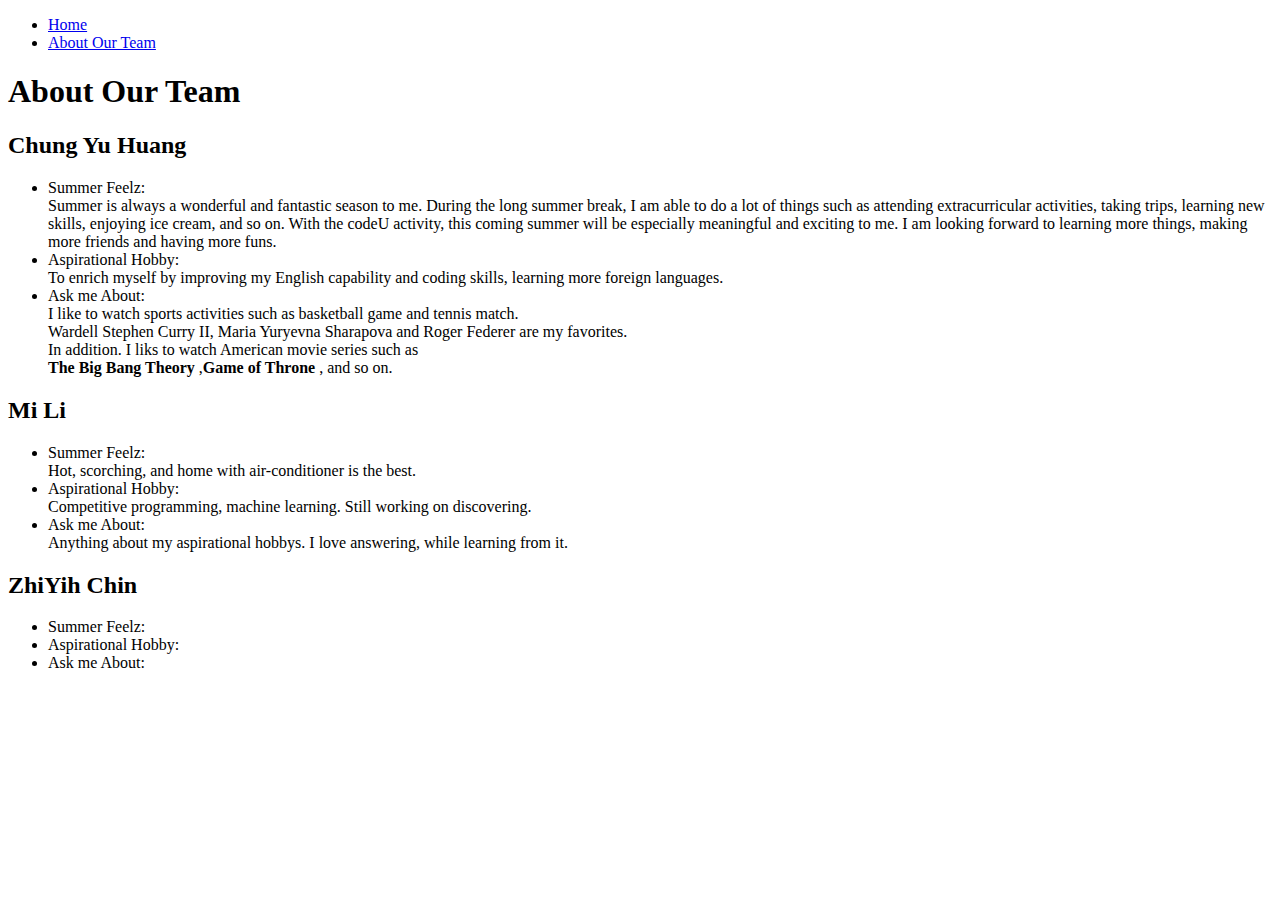
==== src/main/webapp/aboutus.html @ 2bdf4171 "resolve conflict" ====
<!--
Copyright 2019 Google Inc.

Licensed under the Apache License, Version 2.0 (the "License");
you may not use this file except in compliance with the License.
You may obtain a copy of the License at

    http://www.apache.org/licenses/LICENSE-2.0

Unless required by applicable law or agreed to in writing, software
distributed under the License is distributed on an "AS IS" BASIS,
WITHOUT WARRANTIES OR CONDITIONS OF ANY KIND, either express or implied.
See the License for the specific language governing permissions and
limitations under the License.
-->

<!DOCTYPE html>
<html>
  <head>
    <meta charset="UTF-8">
    <title>About Us</title>
    <link rel="stylesheet" href="/css/main.css">
  </head>
  </head>
    <nav>
      <ul id="navigation">
        <li><a href="/">Home</a></li>
        <li><a href="/aboutus.html">About Our Team</a></li>
      </ul>
    </nav>
    <h1>About Our Team</h1>
    <h2>Chung Yu Huang</h2>
    <ul>
      <li>Summer Feelz: <br>
        Summer is always a wonderful and fantastic season to me.
        During the long summer break, I am able to do a lot of things
        such as attending extracurricular activities, taking trips, learning new skills, enjoying ice cream, and so on.
        With the codeU activity, this coming summer will be especially meaningful and exciting to me.
        I am looking forward to learning more things, making more friends and having more funs.
      </li>
      <li>Aspirational Hobby: <br>
        To enrich myself by improving my English capability and coding skills, learning more foreign languages. </li>
      <li>Ask me About: <br>
        I like to watch sports activities such as basketball game and tennis match. <br>
        Wardell Stephen Curry II, Maria Yuryevna Sharapova and Roger Federer are my favorites. <br>
        In addition. I liks to watch American movie series such as <br>
        <b>The Big Bang Theory</b> ,<b>Game of Throne</b> , and so on.</li>
    </ul>
    <h2>Mi Li</h2>
    <ul>
      <li>Summer Feelz:</li>
        Hot, scorching, and home with air-conditioner is the best. 
      <li>Aspirational Hobby: </li>
        Competitive programming, machine learning. Still working on discovering.
      <li>Ask me About: </li>
        Anything about my aspirational hobbys. I love answering, while learning from it.
    </ul>
    <h2>ZhiYih Chin</h2>
    <ul>
      <li>Summer Feelz: </li>
      <li>Aspirational Hobby: </li>
      <li>Ask me About: </li>
    </ul>
  </body>
</html>
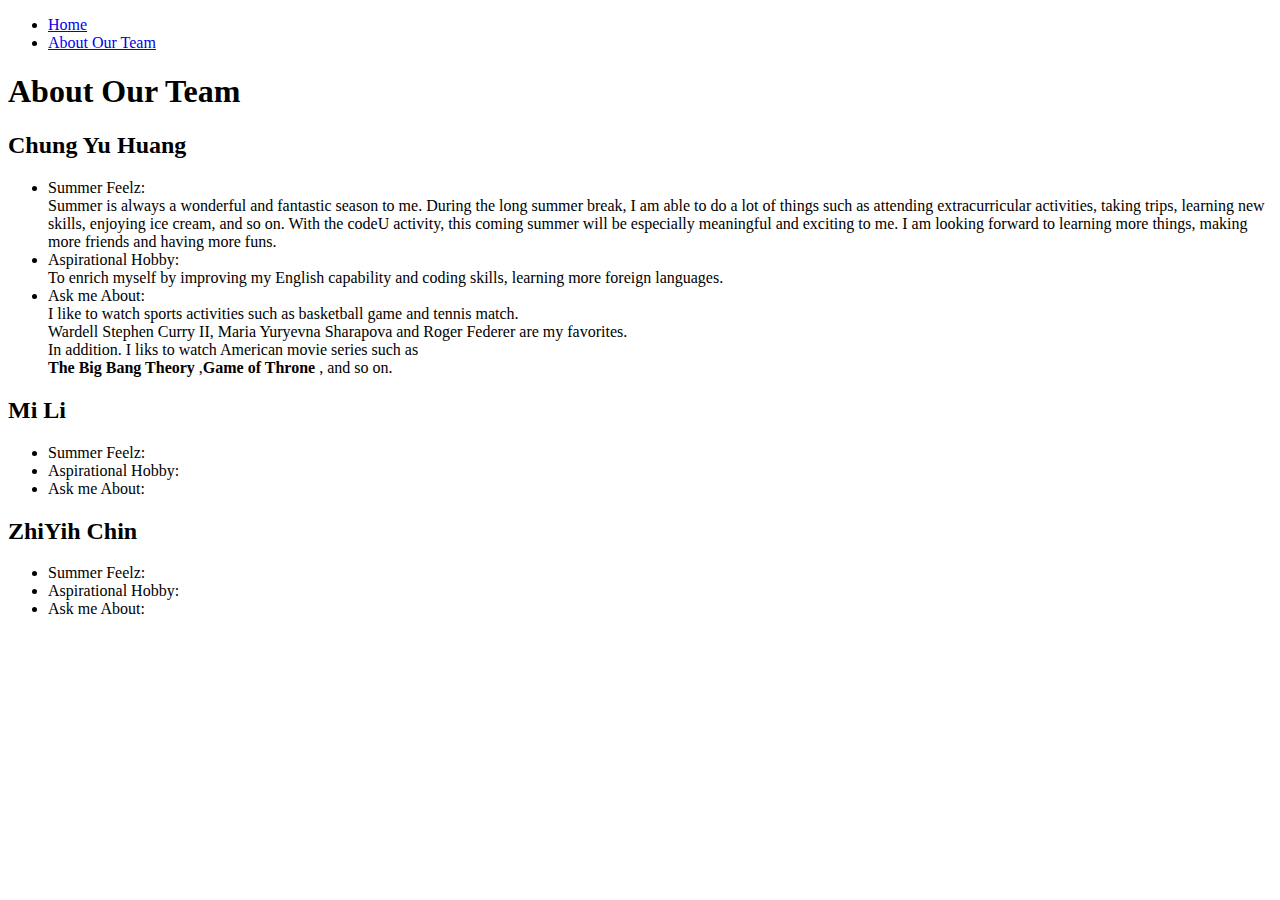
==== commit bc283a9a: "resolve Mia's conflict" ====
--- a/src/main/webapp/aboutus.html
+++ b/src/main/webapp/aboutus.html
@@ -22,44 +22,42 @@
     <link rel="stylesheet" href="/css/main.css">
   </head>
   </head>
-    <nav>
-      <ul id="navigation">
-        <li><a href="/">Home</a></li>
-        <li><a href="/aboutus.html">About Our Team</a></li>
-      </ul>
-    </nav>
-    <h1>About Our Team</h1>
-    <h2>Chung Yu Huang</h2>
-    <ul>
-      <li>Summer Feelz: <br>
-        Summer is always a wonderful and fantastic season to me.
-        During the long summer break, I am able to do a lot of things
-        such as attending extracurricular activities, taking trips, learning new skills, enjoying ice cream, and so on.
-        With the codeU activity, this coming summer will be especially meaningful and exciting to me.
-        I am looking forward to learning more things, making more friends and having more funs.
-      </li>
-      <li>Aspirational Hobby: <br>
-        To enrich myself by improving my English capability and coding skills, learning more foreign languages. </li>
-      <li>Ask me About: <br>
-        I like to watch sports activities such as basketball game and tennis match. <br>
-        Wardell Stephen Curry II, Maria Yuryevna Sharapova and Roger Federer are my favorites. <br>
-        In addition. I liks to watch American movie series such as <br>
-        <b>The Big Bang Theory</b> ,<b>Game of Throne</b> , and so on.</li>
+  <nav>
+    <ul id="navigation">
+      <li><a href="/">Home</a></li>
+      <li><a href="/aboutus.html">About Our Team</a></li>
     </ul>
-    <h2>Mi Li</h2>
-    <ul>
-      <li>Summer Feelz:</li>
-        Hot, scorching, and home with air-conditioner is the best. 
-      <li>Aspirational Hobby: </li>
-        Competitive programming, machine learning. Still working on discovering.
-      <li>Ask me About: </li>
-        Anything about my aspirational hobbys. I love answering, while learning from it.
-    </ul>
-    <h2>ZhiYih Chin</h2>
-    <ul>
-      <li>Summer Feelz: </li>
-      <li>Aspirational Hobby: </li>
-      <li>Ask me About: </li>
-    </ul>
+  </nav>
+  <h1>About Our Team</h1>
+  <h2>Chung Yu Huang</h2>
+  <ul>
+    <li>Summer Feelz: <br>
+      Summer is always a wonderful and fantastic season to me.
+      During the long summer break, I am able to do a lot of things
+      such as attending extracurricular activities, taking trips, learning new skills, enjoying ice cream, and so on.
+      With the codeU activity, this coming summer will be especially meaningful and exciting to me.
+      I am looking forward to learning more things, making more friends and having more funs.
+    </li>
+    <li>Aspirational Hobby: <br>
+      To enrich myself by improving my English capability and coding skills, learning more foreign languages. </li>
+    <li>Ask me About: <br>
+      I like to watch sports activities such as basketball game and tennis match. <br>
+      Wardell Stephen Curry II, Maria Yuryevna Sharapova and Roger Federer are my favorites. <br>
+      In addition. I liks to watch American movie series such as <br>
+      <b>The Big Bang Theory</b> ,<b>Game of Throne</b> , and so on.</li>
+  </ul>
+  <h2>Mi Li</h2>
+  <ul>
+    <li>Summer Feelz: </li>
+    <li>Aspirational Hobby: </li>
+    <li>Ask me About: </li>
+  </ul>
+  <h2>ZhiYih Chin</h2>
+  <ul>
+    <li>Summer Feelz: </li>
+    <li>Aspirational Hobby: </li>
+    <li>Ask me About: </li>
+  </ul>
   </body>
-</html>
+  
+  </html>
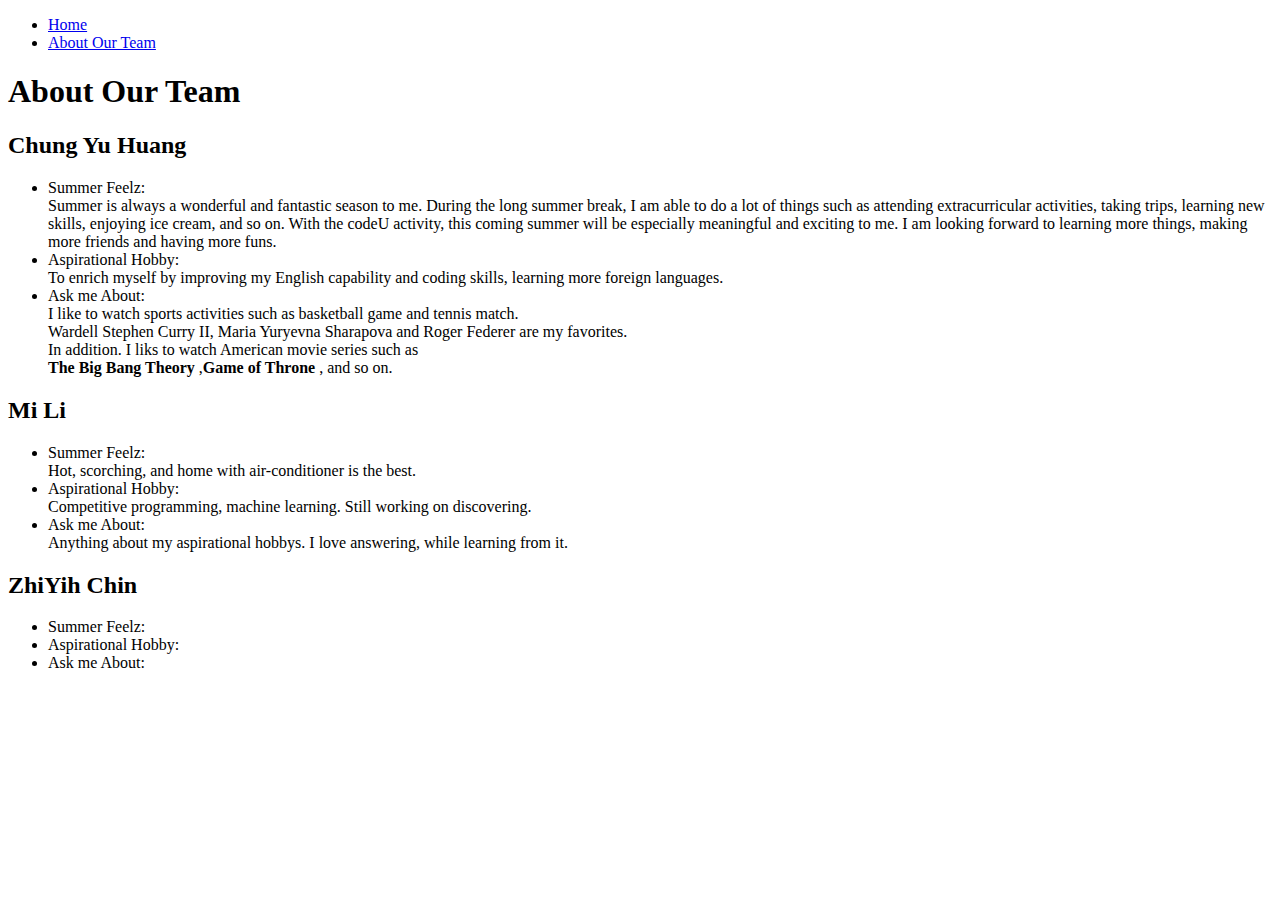
==== commit ab490379: "Merge pull request #4 from joycenerd/MiaDev" ====
--- a/src/main/webapp/aboutus.html
+++ b/src/main/webapp/aboutus.html
@@ -16,48 +16,54 @@
 
 <!DOCTYPE html>
 <html>
-  <head>
-    <meta charset="UTF-8">
-    <title>About Us</title>
-    <link rel="stylesheet" href="/css/main.css">
-  </head>
-  </head>
-  <nav>
-    <ul id="navigation">
-      <li><a href="/">Home</a></li>
-      <li><a href="/aboutus.html">About Our Team</a></li>
-    </ul>
-  </nav>
-  <h1>About Our Team</h1>
-  <h2>Chung Yu Huang</h2>
-  <ul>
-    <li>Summer Feelz: <br>
-      Summer is always a wonderful and fantastic season to me.
-      During the long summer break, I am able to do a lot of things
-      such as attending extracurricular activities, taking trips, learning new skills, enjoying ice cream, and so on.
-      With the codeU activity, this coming summer will be especially meaningful and exciting to me.
-      I am looking forward to learning more things, making more friends and having more funs.
-    </li>
-    <li>Aspirational Hobby: <br>
-      To enrich myself by improving my English capability and coding skills, learning more foreign languages. </li>
-    <li>Ask me About: <br>
-      I like to watch sports activities such as basketball game and tennis match. <br>
-      Wardell Stephen Curry II, Maria Yuryevna Sharapova and Roger Federer are my favorites. <br>
-      In addition. I liks to watch American movie series such as <br>
-      <b>The Big Bang Theory</b> ,<b>Game of Throne</b> , and so on.</li>
+<head>
+  <meta charset="UTF-8">
+  <title>About Us</title>
+  <link rel="stylesheet" href="/css/main.css">
+</head>
+</head>
+<nav>
+  <ul id="navigation">
+    <li><a href="/">Home</a></li>
+    <li><a href="/aboutus.html">About Our Team</a></li>
   </ul>
-  <h2>Mi Li</h2>
-  <ul>
-    <li>Summer Feelz: </li>
-    <li>Aspirational Hobby: </li>
-    <li>Ask me About: </li>
-  </ul>
-  <h2>ZhiYih Chin</h2>
-  <ul>
-    <li>Summer Feelz: </li>
-    <li>Aspirational Hobby: </li>
-    <li>Ask me About: </li>
-  </ul>
-  </body>
-  
-  </html>
+</nav>
+<h1>About Our Team</h1>
+<h2>Chung Yu Huang</h2>
+<ul>
+  <li>Summer Feelz: <br>
+    Summer is always a wonderful and fantastic season to me.
+    During the long summer break, I am able to do a lot of things
+    such as attending extracurricular activities, taking trips, learning new skills, enjoying ice cream, and so on.
+    With the codeU activity, this coming summer will be especially meaningful and exciting to me.
+    I am looking forward to learning more things, making more friends and having more funs.
+  </li>
+  <li>Aspirational Hobby: <br>
+    To enrich myself by improving my English capability and coding skills, learning more foreign languages. </li>
+  <li>Ask me About: <br>
+    I like to watch sports activities such as basketball game and tennis match. <br>
+    Wardell Stephen Curry II, Maria Yuryevna Sharapova and Roger Federer are my favorites. <br>
+    In addition. I liks to watch American movie series such as <br>
+    <b>The Big Bang Theory</b> ,<b>Game of Throne</b> , and so on.</li>
+</ul>
+<h2>Mi Li</h2>
+<ul>
+      <li>Summer Feelz:<br>
+        Hot, scorching, and home with air-conditioner is the best. 
+      </li>
+      <li>Aspirational Hobby: <br>
+        Competitive programming, machine learning. Still working on discovering.
+      </li>
+      <li>Ask me About: <br>
+        Anything about my aspirational hobbys. I love answering, while learning from it.
+      </li>
+</ul>
+<h2>ZhiYih Chin</h2>
+<ul>
+  <li>Summer Feelz: </li>
+  <li>Aspirational Hobby: </li>
+  <li>Ask me About: </li>
+</ul>
+</body>
+
+</html>
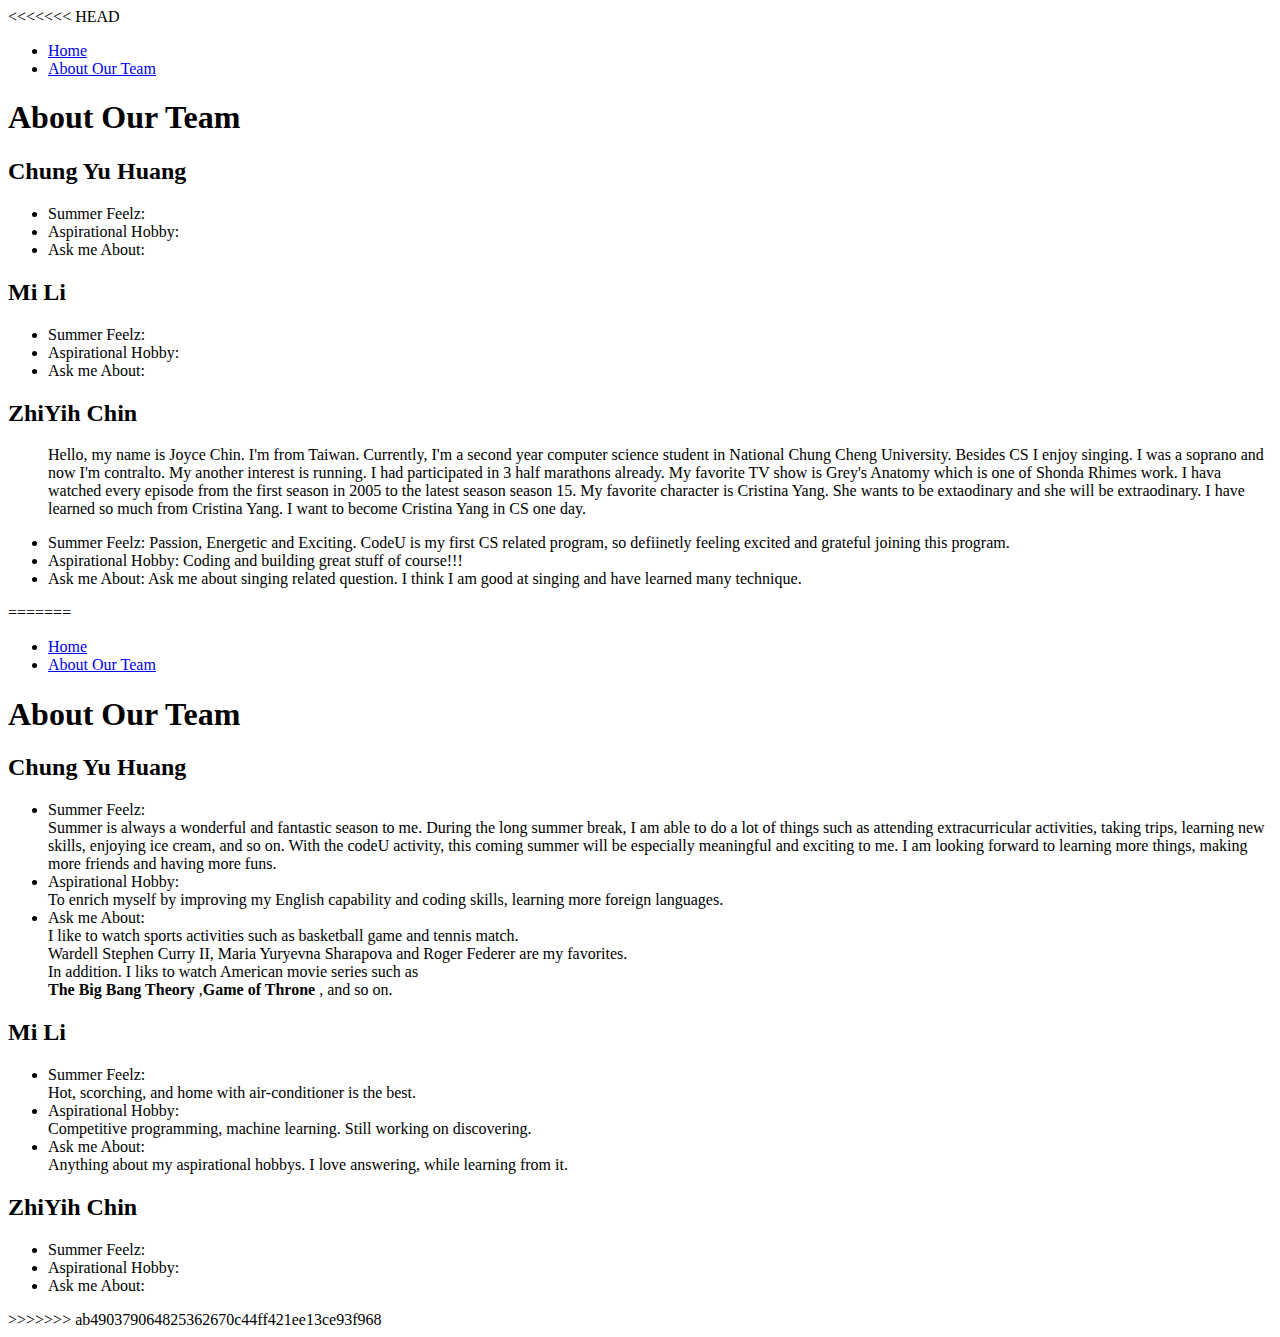
==== commit a02ee6c8: "update aboutus and news feed to my own branch" ====
--- a/src/main/webapp/aboutus.html
+++ b/src/main/webapp/aboutus.html
@@ -16,6 +16,46 @@
 
 <!DOCTYPE html>
 <html>
+<<<<<<< HEAD
+  <head>
+    <meta charset="UTF-8">
+    <title>About Us</title>
+    <link rel="stylesheet" href="/css/main.css">
+  </head>
+  </head>
+    <nav>
+      <ul id="navigation">
+        <li><a href="/">Home</a></li>
+        <li><a href="/aboutus.html">About Our Team</a></li>
+      </ul>
+    </nav>
+    <h1>About Our Team</h1>
+    <h2>Chung Yu Huang</h2>
+    <ul>
+      <li>Summer Feelz: </li>
+      <li>Aspirational Hobby: </li>
+      <li>Ask me About: </li>
+    </ul>
+    <h2>Mi Li</h2>
+    <ul>
+      <li>Summer Feelz: </li>
+      <li>Aspirational Hobby: </li>
+      <li>Ask me About: </li>
+    </ul>
+    <h2>ZhiYih Chin</h2>
+    <ul>
+      <p>Hello, my name is Joyce Chin. I'm from Taiwan. Currently, I'm a second year computer science student in National Chung Cheng University.
+        Besides CS I enjoy singing. I was a soprano and now I'm contralto. My another interest is running. I had participated in 3 half marathons
+        already. My favorite TV show is Grey's Anatomy which is one of Shonda Rhimes work. I hava watched every episode from the first season in 2005 to the
+        latest season season 15. My favorite character is Cristina Yang. She wants to be extaodinary and she will be extraodinary. I have learned so much 
+        from Cristina Yang. I want to become Cristina Yang in CS one day.</p>
+    <li>Summer Feelz: Passion, Energetic and Exciting. CodeU is my first CS related program, so defiinetly feeling excited
+    and grateful joining this program.</li>
+    <li>Aspirational Hobby: Coding and building great stuff of course!!!</li>
+    <li>Ask me About: Ask me about singing related question. I think I am good at singing and have learned many technique.</li>
+    </ul>
+  </body>
+=======
 <head>
   <meta charset="UTF-8">
   <title>About Us</title>
@@ -66,4 +106,5 @@
 </ul>
 </body>
 
+>>>>>>> ab490379064825362670c44ff421ee13ce93f968
 </html>
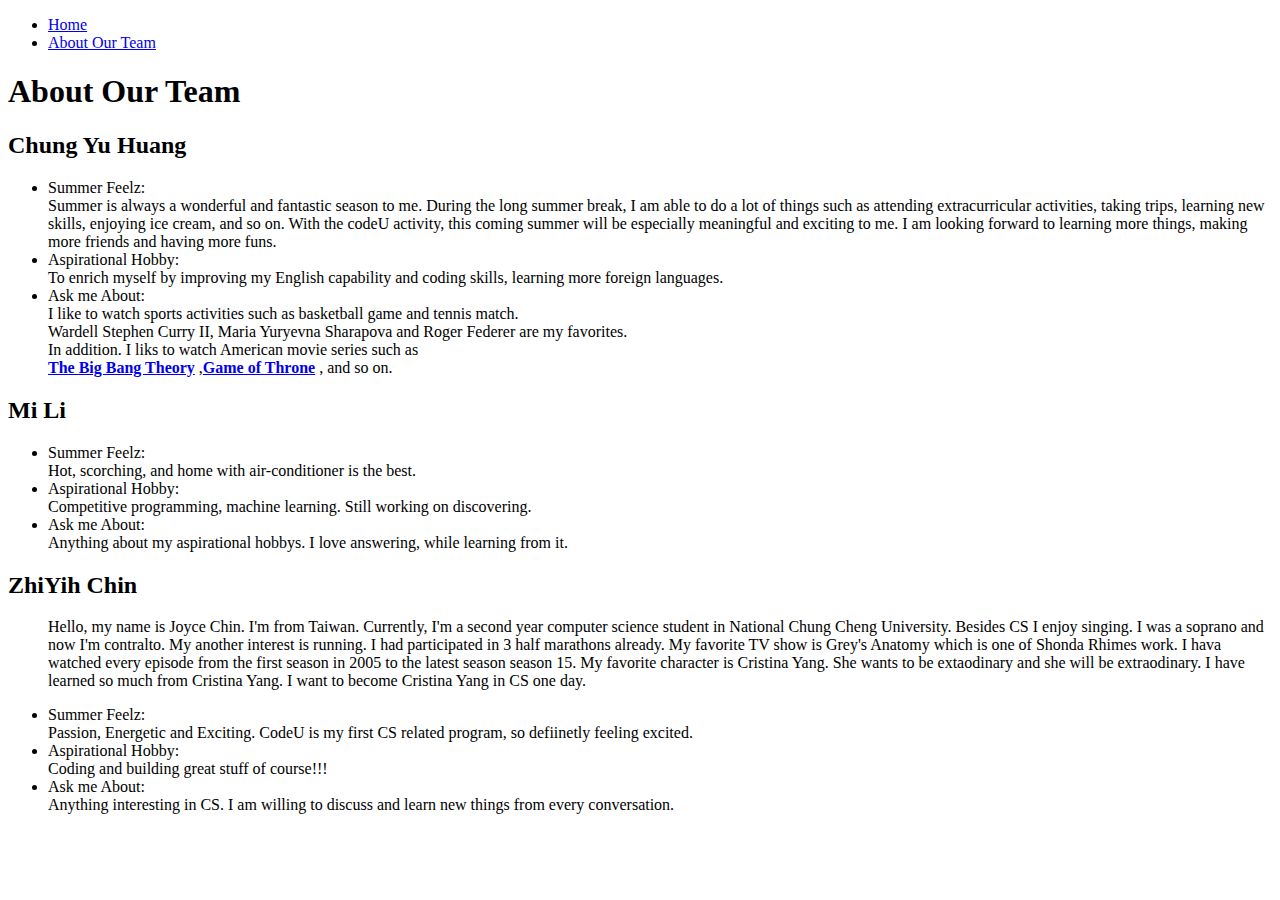
==== commit e7443c8a: "done css & statspage" ====
--- a/src/main/webapp/aboutus.html
+++ b/src/main/webapp/aboutus.html
@@ -16,50 +16,13 @@
 
 <!DOCTYPE html>
 <html>
-<<<<<<< HEAD
-  <head>
-    <meta charset="UTF-8">
-    <title>About Us</title>
-    <link rel="stylesheet" href="/css/main.css">
-  </head>
-  </head>
-    <nav>
-      <ul id="navigation">
-        <li><a href="/">Home</a></li>
-        <li><a href="/aboutus.html">About Our Team</a></li>
-      </ul>
-    </nav>
-    <h1>About Our Team</h1>
-    <h2>Chung Yu Huang</h2>
-    <ul>
-      <li>Summer Feelz: </li>
-      <li>Aspirational Hobby: </li>
-      <li>Ask me About: </li>
-    </ul>
-    <h2>Mi Li</h2>
-    <ul>
-      <li>Summer Feelz: </li>
-      <li>Aspirational Hobby: </li>
-      <li>Ask me About: </li>
-    </ul>
-    <h2>ZhiYih Chin</h2>
-    <ul>
-      <p>Hello, my name is Joyce Chin. I'm from Taiwan. Currently, I'm a second year computer science student in National Chung Cheng University.
-        Besides CS I enjoy singing. I was a soprano and now I'm contralto. My another interest is running. I had participated in 3 half marathons
-        already. My favorite TV show is Grey's Anatomy which is one of Shonda Rhimes work. I hava watched every episode from the first season in 2005 to the
-        latest season season 15. My favorite character is Cristina Yang. She wants to be extaodinary and she will be extraodinary. I have learned so much 
-        from Cristina Yang. I want to become Cristina Yang in CS one day.</p>
-    <li>Summer Feelz: Passion, Energetic and Exciting. CodeU is my first CS related program, so defiinetly feeling excited
-    and grateful joining this program.</li>
-    <li>Aspirational Hobby: Coding and building great stuff of course!!!</li>
-    <li>Ask me About: Ask me about singing related question. I think I am good at singing and have learned many technique.</li>
-    </ul>
-  </body>
-=======
+
 <head>
   <meta charset="UTF-8">
   <title>About Us</title>
   <link rel="stylesheet" href="/css/main.css">
+  <LINK REL="SHORTCUT ICON" HREF="http://www.mydomain.com/myicon.ico">
+  <link href="https://fonts.googleapis.com/css?family=Playball&display=swap" rel="stylesheet">
 </head>
 </head>
 <nav>
@@ -69,42 +32,64 @@
   </ul>
 </nav>
 <h1>About Our Team</h1>
-<h2>Chung Yu Huang</h2>
+<h2 class="brand">Chung Yu Huang</h2>
 <ul>
-  <li>Summer Feelz: <br>
-    Summer is always a wonderful and fantastic season to me.
-    During the long summer break, I am able to do a lot of things
-    such as attending extracurricular activities, taking trips, learning new skills, enjoying ice cream, and so on.
-    With the codeU activity, this coming summer will be especially meaningful and exciting to me.
-    I am looking forward to learning more things, making more friends and having more funs.
-  </li>
-  <li>Aspirational Hobby: <br>
-    To enrich myself by improving my English capability and coding skills, learning more foreign languages. </li>
-  <li>Ask me About: <br>
-    I like to watch sports activities such as basketball game and tennis match. <br>
-    Wardell Stephen Curry II, Maria Yuryevna Sharapova and Roger Federer are my favorites. <br>
-    In addition. I liks to watch American movie series such as <br>
-    <b>The Big Bang Theory</b> ,<b>Game of Throne</b> , and so on.</li>
+  <div class="intro">
+    <li>Summer Feelz: <br>
+      Summer is always a wonderful and fantastic season to me.
+      During the long summer break, I am able to do a lot of things
+      such as attending extracurricular activities, taking trips, learning new skills, enjoying ice cream, and so on.
+      With the codeU activity, this coming summer will be especially meaningful and exciting to me.
+      I am looking forward to learning more things, making more friends and having more funs.
+    </li>
+    <li>Aspirational Hobby: <br>
+      To enrich myself by improving my English capability and coding skills, learning more foreign languages. </li>
+    <li>Ask me About: <br>
+      I like to watch sports activities such as basketball game and tennis match. <br>
+      Wardell Stephen Curry II, Maria Yuryevna Sharapova and Roger Federer are my favorites. <br>
+      In addition. I liks to watch American movie series such as <br>
+      <a href="https://www.imdb.com/title/tt0898266/"><b>The Big Bang Theory</b></a> ,<a
+        href="https://www.imdb.com/title/tt0944947/"><b>Game of Throne</b></a> , and so on.
+    </li>
+  </div>
 </ul>
-<h2>Mi Li</h2>
+<h2 class="brand">Mi Li</h2>
 <ul>
-      <li>Summer Feelz:<br>
-        Hot, scorching, and home with air-conditioner is the best. 
-      </li>
-      <li>Aspirational Hobby: <br>
-        Competitive programming, machine learning. Still working on discovering.
-      </li>
-      <li>Ask me About: <br>
-        Anything about my aspirational hobbys. I love answering, while learning from it.
-      </li>
+  <div class="intro">
+    <li>Summer Feelz:<br>
+      Hot, scorching, and home with air-conditioner is the best.
+    </li>
+    <li>Aspirational Hobby: <br>
+      Competitive programming, machine learning. Still working on discovering.
+    </li>
+    <li>Ask me About: <br>
+      Anything about my aspirational hobbys. I love answering, while learning from it.
+    </li>
+  </div>
 </ul>
-<h2>ZhiYih Chin</h2>
+<h2 class="brand">ZhiYih Chin</h2>
 <ul>
-  <li>Summer Feelz: </li>
-  <li>Aspirational Hobby: </li>
-  <li>Ask me About: </li>
+  <div class="intro">
+    <p>Hello, my name is Joyce Chin. I'm from Taiwan. Currently, I'm a second year computer science student in National
+      Chung Cheng University.
+      Besides CS I enjoy singing. I was a soprano and now I'm contralto. My another interest is running. I had
+      participated in 3 half marathons
+      already. My favorite TV show is Grey's Anatomy which is one of Shonda Rhimes work. I hava watched every episode
+      from the first season in 2005 to the
+      latest season season 15. My favorite character is Cristina Yang. She wants to be extaodinary and she will be
+      extraodinary. I have learned so much
+      from Cristina Yang. I want to become Cristina Yang in CS one day.</p>
+    <li>Summer Feelz:<br>
+      Passion, Energetic and Exciting. CodeU is my first CS related program, so defiinetly feeling excited.
+    </li>
+    <li>Aspirational Hobby: <br>
+      Coding and building great stuff of course!!!
+    </li>
+    <li>Ask me About: <br>
+      Anything interesting in CS. I am willing to discuss and learn new things from every conversation.
+    </li>
+  </div>
 </ul>
 </body>
 
->>>>>>> ab490379064825362670c44ff421ee13ce93f968
-</html>
+</html>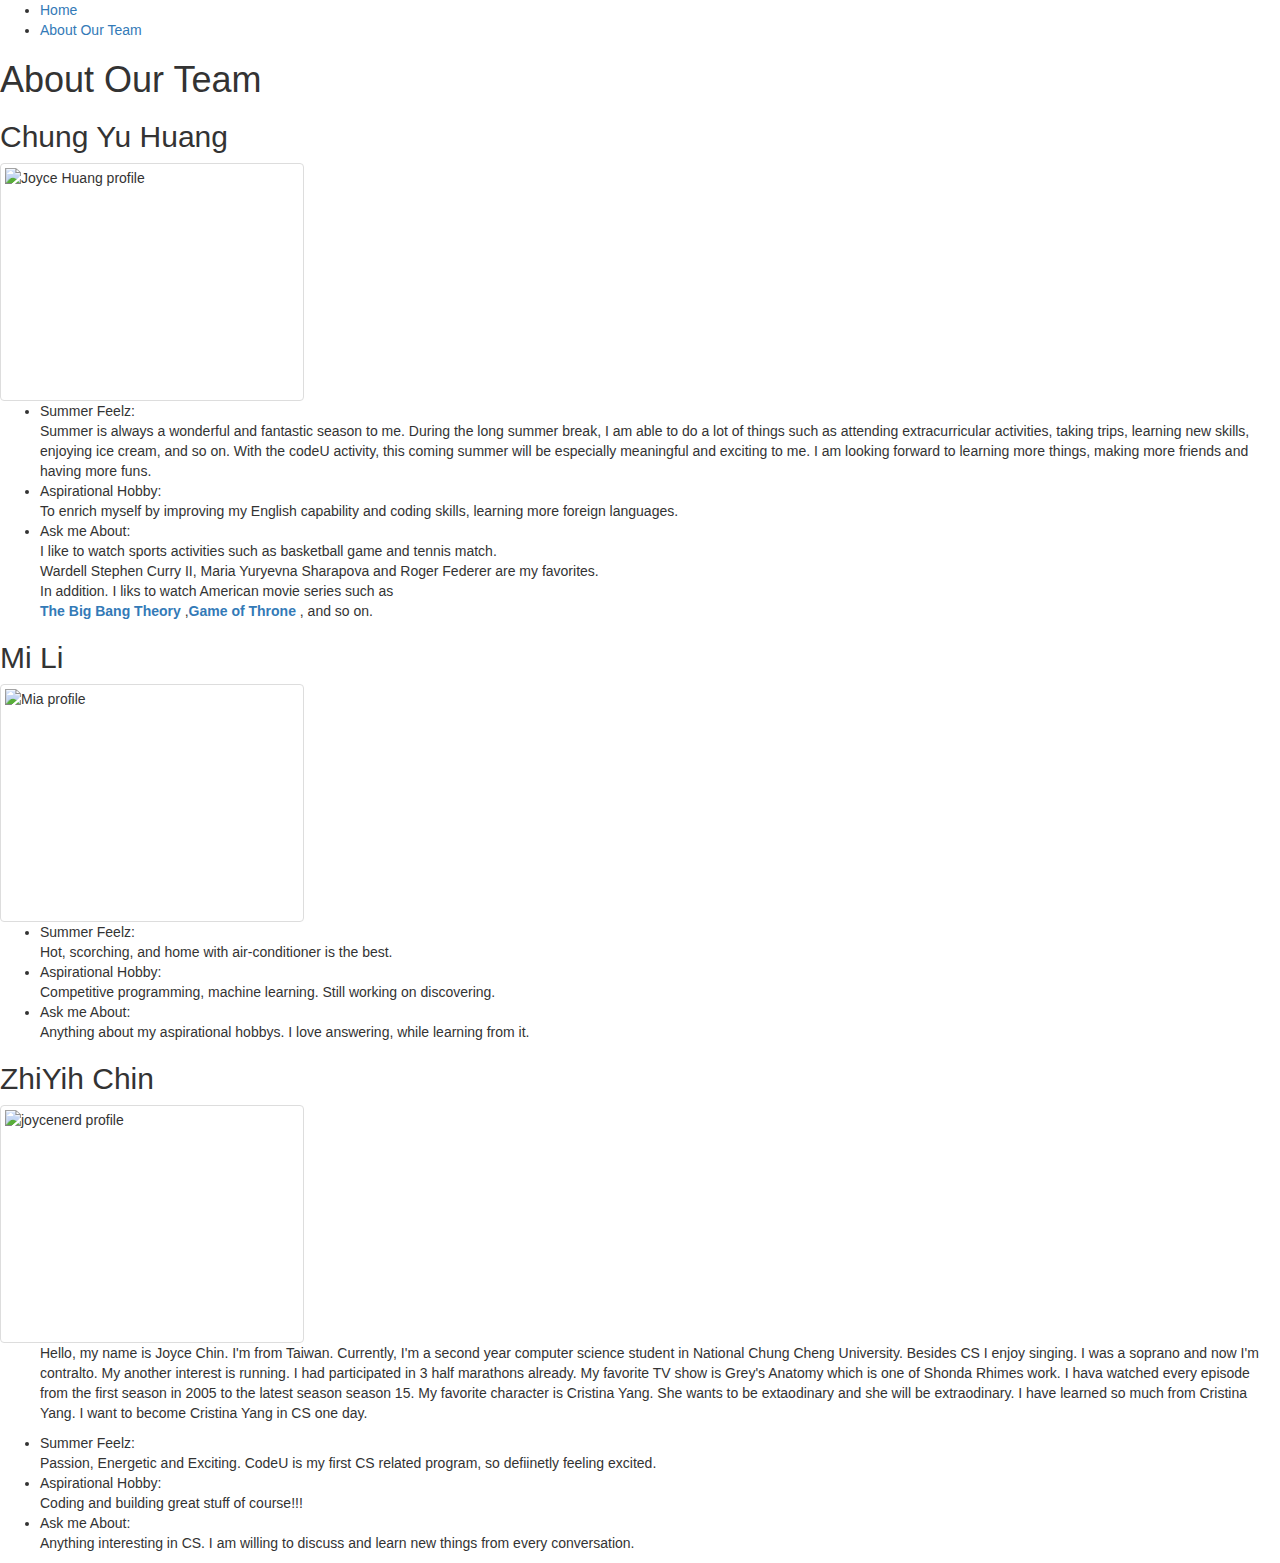
==== commit 6562c611: "finish styling landing pages" ====
--- a/src/main/webapp/aboutus.html
+++ b/src/main/webapp/aboutus.html
@@ -22,19 +22,23 @@
   <title>About Us</title>
   <link rel="stylesheet" href="/css/main.css">
   <LINK REL="SHORTCUT ICON" HREF="http://www.mydomain.com/myicon.ico">
-  <link href="https://fonts.googleapis.com/css?family=Playball&display=swap" rel="stylesheet">
+  <link href="https://fonts.googleapis.com/css?family=Josefin+Sans|Monoton|Muli|Playball&display=swap" rel="stylesheet">
+  <link rel="stylesheet" href="https://maxcdn.bootstrapcdn.com/bootstrap/3.4.0/css/bootstrap.min.css">
+  <script src="https://ajax.googleapis.com/ajax/libs/jquery/3.4.1/jquery.min.js"></script>
+  <script src="https://maxcdn.bootstrapcdn.com/bootstrap/3.4.0/js/bootstrap.min.js"></script>
 </head>
-</head>
+<body class="about">
 <nav>
   <ul id="navigation">
     <li><a href="/">Home</a></li>
     <li><a href="/aboutus.html">About Our Team</a></li>
   </ul>
 </nav>
-<h1>About Our Team</h1>
+<h1 class="heading">About Our Team</h1>
 <h2 class="brand">Chung Yu Huang</h2>
-<ul>
-  <div class="intro">
+  <div class="intro block1">
+    <img src="images/anonymous.png" class="img-thumbnail" alt="Joyce Huang profile" width="304" height="236">
+    <ul class=texting>
     <li>Summer Feelz: <br>
       Summer is always a wonderful and fantastic season to me.
       During the long summer break, I am able to do a lot of things
@@ -51,11 +55,12 @@
       <a href="https://www.imdb.com/title/tt0898266/"><b>The Big Bang Theory</b></a> ,<a
         href="https://www.imdb.com/title/tt0944947/"><b>Game of Throne</b></a> , and so on.
     </li>
+    </ul>
   </div>
-</ul>
 <h2 class="brand">Mi Li</h2>
-<ul>
-  <div class="intro">
+  <div class="intro block2">
+    <img src="images/anonymous.png" class="img-thumbnail" alt="Mia profile" width="304" height="236">
+    <ul class="texting">
     <li>Summer Feelz:<br>
       Hot, scorching, and home with air-conditioner is the best.
     </li>
@@ -65,11 +70,12 @@
     <li>Ask me About: <br>
       Anything about my aspirational hobbys. I love answering, while learning from it.
     </li>
+  </ul>
   </div>
-</ul>
 <h2 class="brand">ZhiYih Chin</h2>
-<ul>
-  <div class="intro">
+  <div class="intro block3">
+    <img src="images/joycenerd_profpic.jpg" class="img-thumbnail" alt="joycenerd profile" width="304" height="236">
+    <ul class="texting">
     <p>Hello, my name is Joyce Chin. I'm from Taiwan. Currently, I'm a second year computer science student in National
       Chung Cheng University.
       Besides CS I enjoy singing. I was a soprano and now I'm contralto. My another interest is running. I had
@@ -88,8 +94,8 @@
     <li>Ask me About: <br>
       Anything interesting in CS. I am willing to discuss and learn new things from every conversation.
     </li>
+    </ul>
   </div>
-</ul>
 </body>
 
 </html>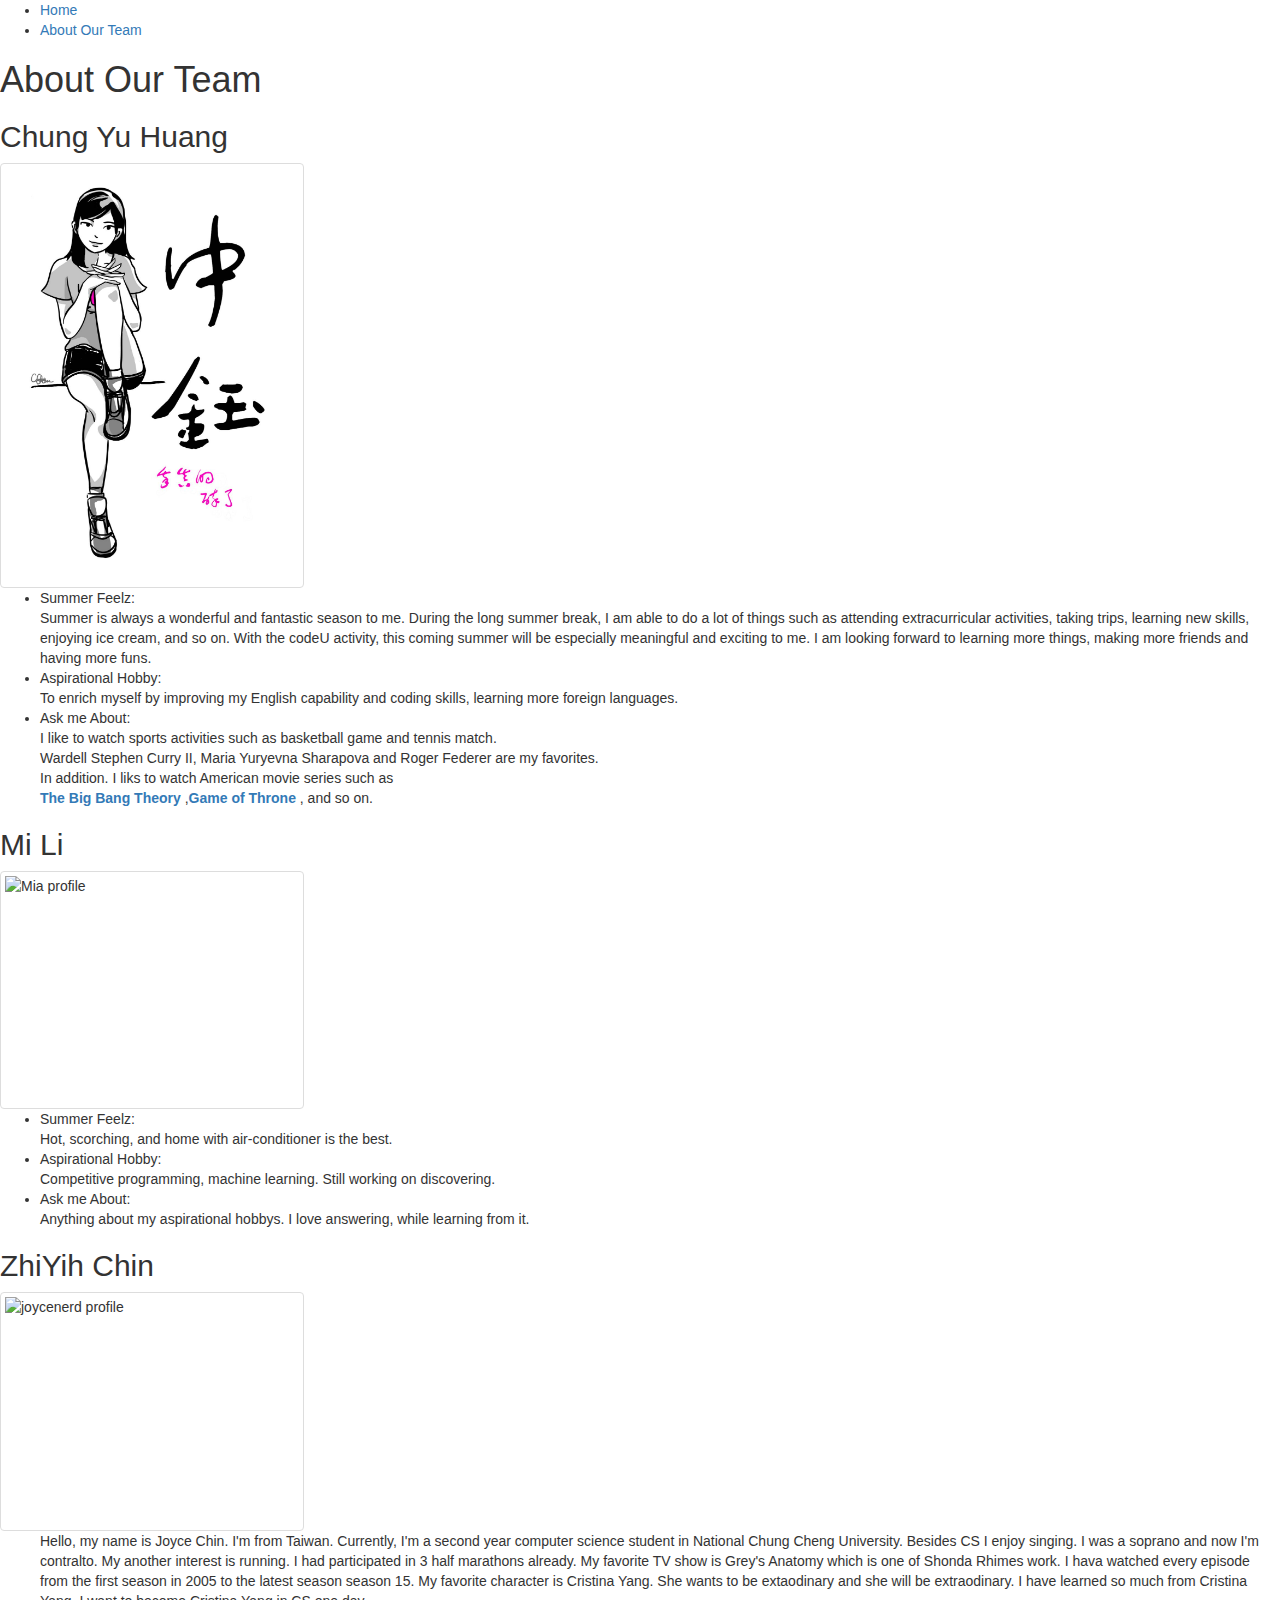
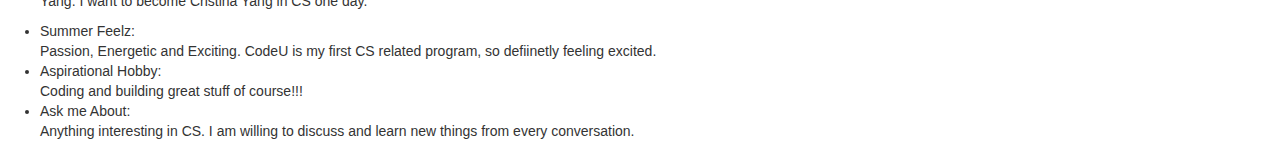
==== commit 0dc4262f: "Merge pull request #37 from joycenerd/JoyceTag" ====
--- a/src/main/webapp/aboutus.html
+++ b/src/main/webapp/aboutus.html
@@ -23,77 +23,81 @@
   <link rel="stylesheet" href="/css/main.css">
   <LINK REL="SHORTCUT ICON" HREF="http://www.mydomain.com/myicon.ico">
   <link href="https://fonts.googleapis.com/css?family=Josefin+Sans|Monoton|Muli|Playball&display=swap" rel="stylesheet">
+  <link href="https://fonts.googleapis.com/css?family=Lato&display=swap" rel="stylesheet">
+</head>
   <link rel="stylesheet" href="https://maxcdn.bootstrapcdn.com/bootstrap/3.4.0/css/bootstrap.min.css">
   <script src="https://ajax.googleapis.com/ajax/libs/jquery/3.4.1/jquery.min.js"></script>
   <script src="https://maxcdn.bootstrapcdn.com/bootstrap/3.4.0/js/bootstrap.min.js"></script>
 </head>
+
 <body class="about">
-<nav>
-  <ul id="navigation">
-    <li><a href="/">Home</a></li>
-    <li><a href="/aboutus.html">About Our Team</a></li>
-  </ul>
-</nav>
-<h1 class="heading">About Our Team</h1>
-<h2 class="brand">Chung Yu Huang</h2>
+  <nav>
+    <ul id="navigation">
+      <li><a href="/">Home</a></li>
+      <li><a href="/aboutus.html">About Our Team</a></li>
+    </ul>
+  </nav>
+  <h1 class="heading">About Our Team</h1>
+  <h2 class="brand">Chung Yu Huang</h2>
   <div class="intro block1">
-    <img src="images/anonymous.png" class="img-thumbnail" alt="Joyce Huang profile" width="304" height="236">
+    <img src="images/133104.jpg" class="img-thumbnail" alt="Joyce Huang profile" width="304" height="236">
     <ul class=texting>
-    <li>Summer Feelz: <br>
-      Summer is always a wonderful and fantastic season to me.
-      During the long summer break, I am able to do a lot of things
-      such as attending extracurricular activities, taking trips, learning new skills, enjoying ice cream, and so on.
-      With the codeU activity, this coming summer will be especially meaningful and exciting to me.
-      I am looking forward to learning more things, making more friends and having more funs.
-    </li>
-    <li>Aspirational Hobby: <br>
-      To enrich myself by improving my English capability and coding skills, learning more foreign languages. </li>
-    <li>Ask me About: <br>
-      I like to watch sports activities such as basketball game and tennis match. <br>
-      Wardell Stephen Curry II, Maria Yuryevna Sharapova and Roger Federer are my favorites. <br>
-      In addition. I liks to watch American movie series such as <br>
-      <a href="https://www.imdb.com/title/tt0898266/"><b>The Big Bang Theory</b></a> ,<a
-        href="https://www.imdb.com/title/tt0944947/"><b>Game of Throne</b></a> , and so on.
-    </li>
+      <li>Summer Feelz: <br>
+        Summer is always a wonderful and fantastic season to me.
+        During the long summer break, I am able to do a lot of things
+        such as attending extracurricular activities, taking trips, learning new skills, enjoying ice cream, and so on.
+        With the codeU activity, this coming summer will be especially meaningful and exciting to me.
+        I am looking forward to learning more things, making more friends and having more funs.
+      </li>
+      <li>Aspirational Hobby: <br>
+        To enrich myself by improving my English capability and coding skills, learning more foreign languages. </li>
+      <li>Ask me About: <br>
+        I like to watch sports activities such as basketball game and tennis match. <br>
+        Wardell Stephen Curry II, Maria Yuryevna Sharapova and Roger Federer are my favorites. <br>
+        In addition. I liks to watch American movie series such as <br>
+        <a href="https://www.imdb.com/title/tt0898266/"><b>The Big Bang Theory</b></a> ,<a href="https://www.imdb.com/title/tt0944947/"><b>Game
+            of Throne</b></a> , and so on.
+      </li>
     </ul>
   </div>
-<h2 class="brand">Mi Li</h2>
+  <h2 class="brand">Mi Li</h2>
   <div class="intro block2">
     <img src="images/anonymous.png" class="img-thumbnail" alt="Mia profile" width="304" height="236">
     <ul class="texting">
-    <li>Summer Feelz:<br>
-      Hot, scorching, and home with air-conditioner is the best.
-    </li>
-    <li>Aspirational Hobby: <br>
-      Competitive programming, machine learning. Still working on discovering.
-    </li>
-    <li>Ask me About: <br>
-      Anything about my aspirational hobbys. I love answering, while learning from it.
-    </li>
-  </ul>
+      <li>Summer Feelz:<br>
+        Hot, scorching, and home with air-conditioner is the best.
+      </li>
+      <li>Aspirational Hobby: <br>
+        Competitive programming, machine learning. Still working on discovering.
+      </li>
+      <li>Ask me About: <br>
+        Anything about my aspirational hobbys. I love answering, while learning from it.
+      </li>
+    </ul>
   </div>
-<h2 class="brand">ZhiYih Chin</h2>
+  <h2 class="brand">ZhiYih Chin</h2>
   <div class="intro block3">
     <img src="images/joycenerd_profpic.jpg" class="img-thumbnail" alt="joycenerd profile" width="304" height="236">
     <ul class="texting">
-    <p>Hello, my name is Joyce Chin. I'm from Taiwan. Currently, I'm a second year computer science student in National
-      Chung Cheng University.
-      Besides CS I enjoy singing. I was a soprano and now I'm contralto. My another interest is running. I had
-      participated in 3 half marathons
-      already. My favorite TV show is Grey's Anatomy which is one of Shonda Rhimes work. I hava watched every episode
-      from the first season in 2005 to the
-      latest season season 15. My favorite character is Cristina Yang. She wants to be extaodinary and she will be
-      extraodinary. I have learned so much
-      from Cristina Yang. I want to become Cristina Yang in CS one day.</p>
-    <li>Summer Feelz:<br>
-      Passion, Energetic and Exciting. CodeU is my first CS related program, so defiinetly feeling excited.
-    </li>
-    <li>Aspirational Hobby: <br>
-      Coding and building great stuff of course!!!
-    </li>
-    <li>Ask me About: <br>
-      Anything interesting in CS. I am willing to discuss and learn new things from every conversation.
-    </li>
+      <p>Hello, my name is Joyce Chin. I'm from Taiwan. Currently, I'm a second year computer science student in
+        National
+        Chung Cheng University.
+        Besides CS I enjoy singing. I was a soprano and now I'm contralto. My another interest is running. I had
+        participated in 3 half marathons
+        already. My favorite TV show is Grey's Anatomy which is one of Shonda Rhimes work. I hava watched every episode
+        from the first season in 2005 to the
+        latest season season 15. My favorite character is Cristina Yang. She wants to be extaodinary and she will be
+        extraodinary. I have learned so much
+        from Cristina Yang. I want to become Cristina Yang in CS one day.</p>
+      <li>Summer Feelz:<br>
+        Passion, Energetic and Exciting. CodeU is my first CS related program, so defiinetly feeling excited.
+      </li>
+      <li>Aspirational Hobby: <br>
+        Coding and building great stuff of course!!!
+      </li>
+      <li>Ask me About: <br>
+        Anything interesting in CS. I am willing to discuss and learn new things from every conversation.
+      </li>
     </ul>
   </div>
 </body>
